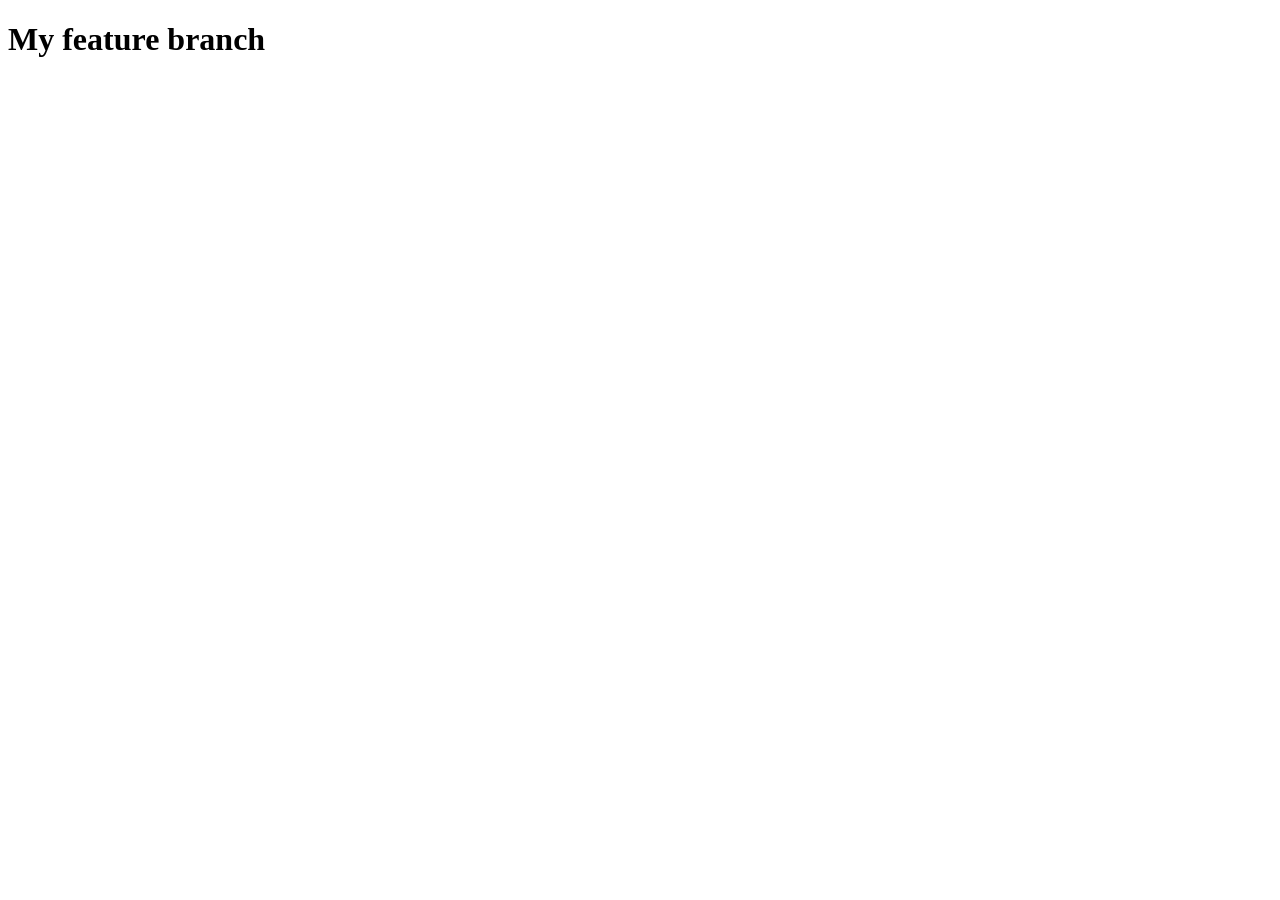
==== html-files/about.html @ 1a7fef71 "new feature" ====
<!DOCTYPE html>
<html lang="en">
<head>
    <meta charset="UTF-8">
    <meta name="viewport" content="width", initial-scale=1.0">
    <title>Document</title>
</head>
<body>
    <h1>My feature branch</h1>
</body>
</html>
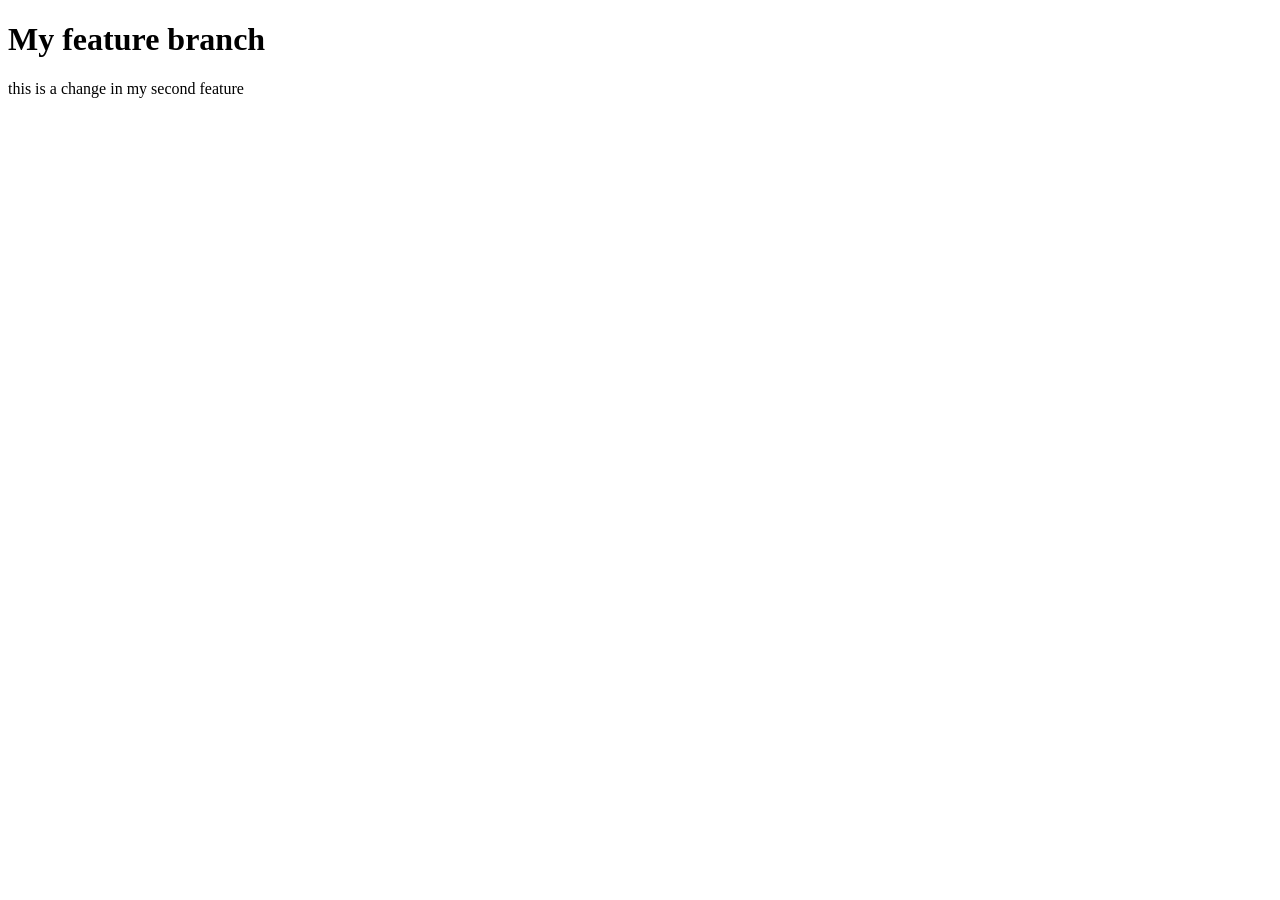
==== commit 2f867a2b: "testing second branch" ====
--- a/html-files/about.html
+++ b/html-files/about.html
@@ -7,5 +7,6 @@
 </head>
 <body>
     <h1>My feature branch</h1>
+    <p>this is a change in my second feature</p>
 </body>
 </html>
